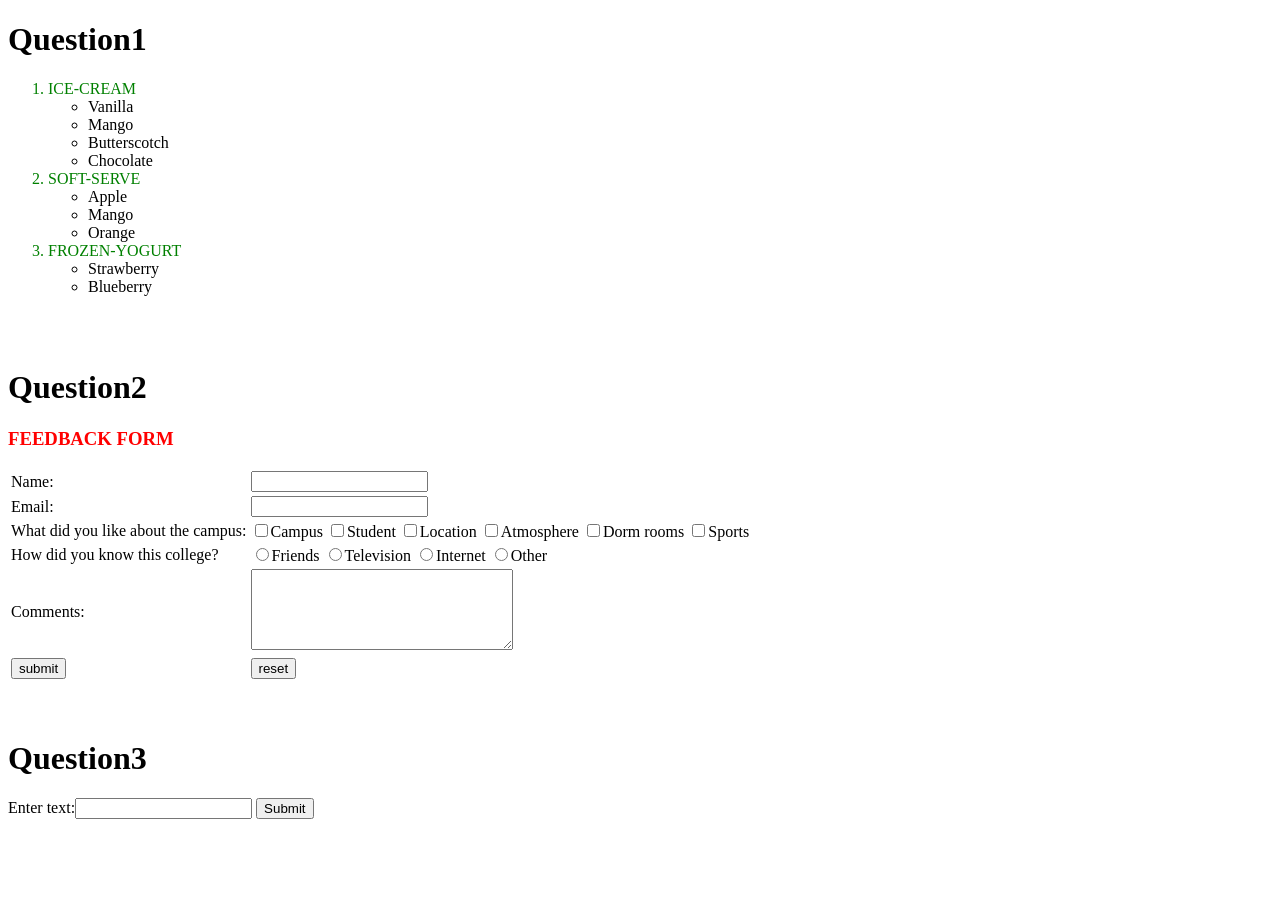
==== assignment/index.html @ ecd5485f "Update index.html" ====
<!doctype html>
<head>
	<title>Assignment</title>
</head>
<body>
<h1>Question1</h1>
	<ol>
		<li style='color:green'>ICE-CREAM</li>
			<ul>
			<li>Vanilla</li>
			<li>Mango</li>	
			<li>Butterscotch</li>
			<li>Chocolate</li>
			</ul>
		<li style='color:green'>SOFT-SERVE</li>
			<ul>	
			<li>Apple</li>
			<li>Mango</li>
			<li>Orange</li>
			</ul>
		<li style='color:green'>FROZEN-YOGURT</li>
			<ul>
			<li>Strawberry</li>
			<li>Blueberry</li>
			</ul>
	</ol>
<br><br>

<h1>Question2</h1>

<h3 style='color:red'>FEEDBACK FORM</h3>
	
	<form method="post" action="https://stjosephs.ac.in/index.html" target="_blank">
<table>
<tr><td>Name:<td><input type='text'><br>
<tr>	<td>Email:<td><input type="email"><br>
<tr>	<td>What did you like about the campus:<br>
	<td><input type="checkbox">Campus
	<input type="checkbox">Student	
	<input type="checkbox">Location
	<input type="checkbox">Atmosphere
	<input type="checkbox">Dorm rooms
	<input type="checkbox">Sports<br>
	
<tr>	<td>How did you know this college?<br>
	<td><input type="radio">Friends
	<input type="radio">Television
	<input type="radio">Internet
	<input type="radio">Other<br>

<tr>	<td>Comments:<td><textarea rows="5" cols="30"></textarea><br>
<tr>	<td><input type="submit" value="submit">
	<td><input type="reset" value="reset">
</table>
</form>

<br><br>

<h1>Question3</h1>

<form >
Enter text:<input type="text" id="fname" name="fname" autocomplete="on">
<input type ="submit" >
</form>
</body>
</html>
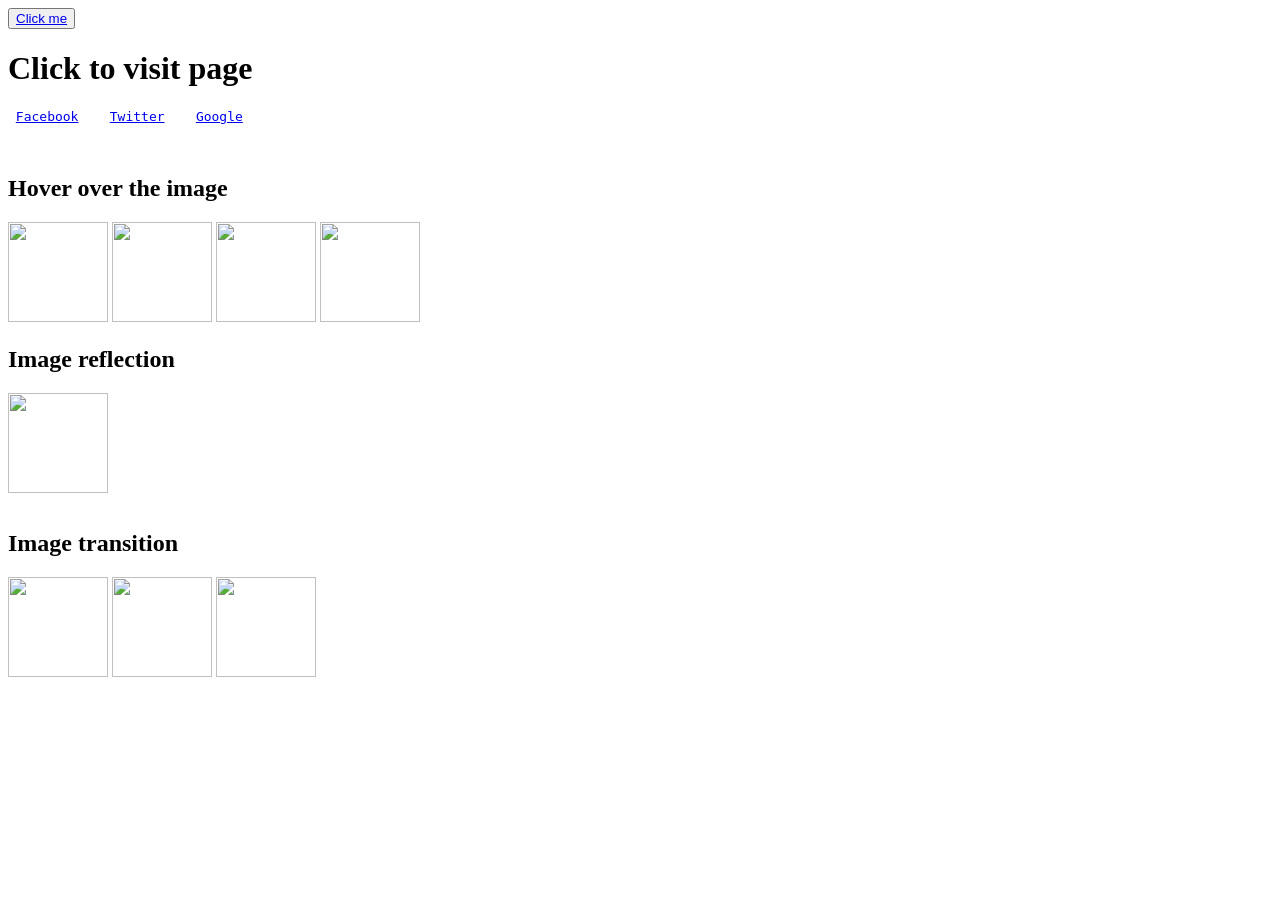
==== commit 1c26da18: "Update index.html" ====
--- a/assignment/index.html
+++ b/assignment/index.html
@@ -1,66 +1,34 @@
-<!doctype html>
+<html>
 <head>
-	<title>Assignment</title>
+      <meta charset = "utf-8">
+     <link rel="stylesheet" href="/prathi8081.github.io/assignment/style.css">
 </head>
 <body>
-<h1>Question1</h1>
-	<ol>
-		<li style='color:green'>ICE-CREAM</li>
-			<ul>
-			<li>Vanilla</li>
-			<li>Mango</li>	
-			<li>Butterscotch</li>
-			<li>Chocolate</li>
-			</ul>
-		<li style='color:green'>SOFT-SERVE</li>
-			<ul>	
-			<li>Apple</li>
-			<li>Mango</li>
-			<li>Orange</li>
-			</ul>
-		<li style='color:green'>FROZEN-YOGURT</li>
-			<ul>
-			<li>Strawberry</li>
-			<li>Blueberry</li>
-			</ul>
-	</ol>
-<br><br>
 
-<h1>Question2</h1>
+	<button><a href="https://www.google.com">Click me</a></button>
+	
 
-<h3 style='color:red'>FEEDBACK FORM</h3>
+	<h1>Click to visit page</h1>
+	<pre> <a href="https:\\www.facebook.com">Facebook</a>    <a href="https:\\www.twitter.com">Twitter</a>    <a href="https:\\www.google.com">Google</a></pre>
+	<br>
+	<h2>Hover over the image</h2>
+	<img src="https://hgtvhome.sndimg.com/content/dam/images/hgtv/fullset/2015/11/10/0/CI_Costa-Farms-Ballad-aster.jpg.rend.hgtvcom.966.644.suffix/1447169929799.jpeg"width="100" height="100"/>
+	<img src="https://encrypted-tbn0.gstatic.com/images?q=tbn%3AANd9GcQvCXyAQCffMCQ42tXuqkfvCkwdj-4OiIvp_iSdFMXBplH5ynF-&usqp=CAU" height="100px" width="100px"/>
+	<img src="https://encrypted-tbn0.gstatic.com/images?q=tbn%3AANd9GcTKYxsqy9HfdLVnjkwWfl3SmYQ0Gw3P3MwkyUbyev0yF0I8BfE3&usqp=CAU" height="100" width="100"/>
+	<img src="https://encrypted-tbn0.gstatic.com/images?q=tbn:ANd9GcSaoFDUnxqjn8YsK3UIFGV0OuyrgxKHcXj2gCZRrxRPp-8Vf-WD&s" width="100" height="100">	
+	<br>
+	<h2>Image reflection</h2>
+	<img class="p1" src="https://images.pexels.com/photos/736230/pexels-photo-736230.jpeg?auto=compress&cs=tinysrgb&dpr=1&w=500" width="100" height="100"/></body>
+	<br><br>	
+	<h2>Image transition</h2>
+	<div id= "cover">
+         <img class = "bottom" src = "https://encrypted-tbn0.gstatic.com/images?q=tbn:ANd9GcSRDBqNAzEq1nrbzSdtrJTmixsGOauRFIRMyOlSmIJvSh3yBYFJ&s" width="100"height="100" >
+         <img class = "top" src = "https://encrypted-tbn0.gstatic.com/images?q=tbn%3AANd9GcTHaE9xRJPaqeTKk8nlnTIS8xoKW8Cbcmv7TxKzv2yIXbp9HMNz&usqp=CAU" width="100"height="100" >
+      	 <img class="three" src="https://encrypted-tbn0.gstatic.com/images?q=tbn:ANd9GcSeRHLl8jUsNPcEPEzvL36lQWh1LSB0KkQoWn8jlu18xIpKG9a6&s" width="100" height="100">
 	
-	<form method="post" action="https://stjosephs.ac.in/index.html" target="_blank">
-<table>
-<tr><td>Name:<td><input type='text'><br>
-<tr>	<td>Email:<td><input type="email"><br>
-<tr>	<td>What did you like about the campus:<br>
-	<td><input type="checkbox">Campus
-	<input type="checkbox">Student	
-	<input type="checkbox">Location
-	<input type="checkbox">Atmosphere
-	<input type="checkbox">Dorm rooms
-	<input type="checkbox">Sports<br>
-	
-<tr>	<td>How did you know this college?<br>
-	<td><input type="radio">Friends
-	<input type="radio">Television
-	<input type="radio">Internet
-	<input type="radio">Other<br>
-
-<tr>	<td>Comments:<td><textarea rows="5" cols="30"></textarea><br>
-<tr>	<td><input type="submit" value="submit">
-	<td><input type="reset" value="reset">
-</table>
-</form>
-
-<br><br>
-
-<h1>Question3</h1>
-
-<form >
-Enter text:<input type="text" id="fname" name="fname" autocomplete="on">
-<input type ="submit" >
-</form>
+	</div>
+  
 </body>
 </html>
+
+		
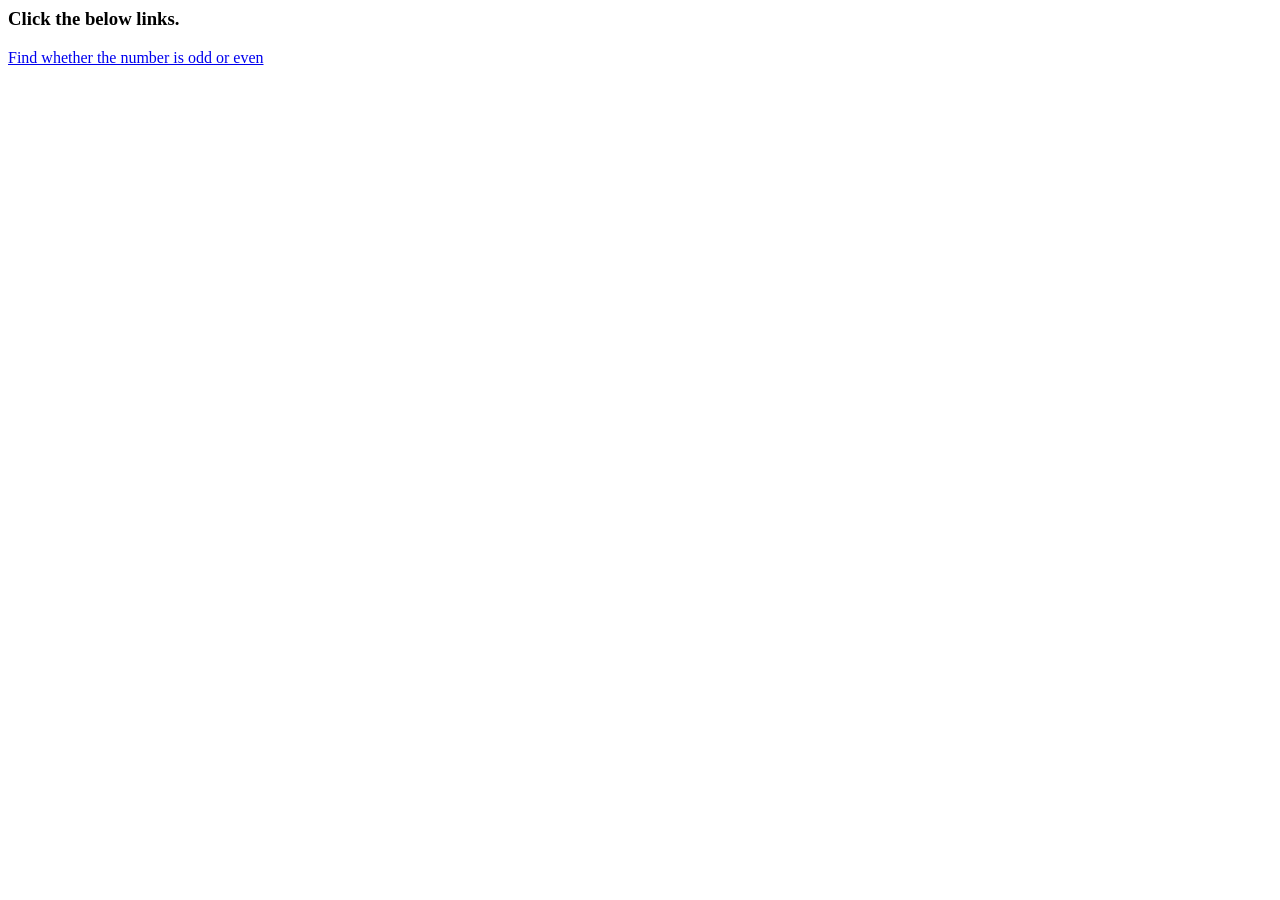
==== commit e74ffb5d: "Create index.html" ====
--- a/assignment/index.html
+++ b/assignment/index.html
@@ -1,34 +1,9 @@
 <html>
 <head>
-      <meta charset = "utf-8">
-     <link rel="stylesheet" href="/prathi8081.github.io/assignment/style.css">
-</head>
-<body>
-
-	<button><a href="https://www.google.com">Click me</a></button>
-	
-
-	<h1>Click to visit page</h1>
-	<pre> <a href="https:\\www.facebook.com">Facebook</a>    <a href="https:\\www.twitter.com">Twitter</a>    <a href="https:\\www.google.com">Google</a></pre>
-	<br>
-	<h2>Hover over the image</h2>
-	<img src="https://hgtvhome.sndimg.com/content/dam/images/hgtv/fullset/2015/11/10/0/CI_Costa-Farms-Ballad-aster.jpg.rend.hgtvcom.966.644.suffix/1447169929799.jpeg"width="100" height="100"/>
-	<img src="https://encrypted-tbn0.gstatic.com/images?q=tbn%3AANd9GcQvCXyAQCffMCQ42tXuqkfvCkwdj-4OiIvp_iSdFMXBplH5ynF-&usqp=CAU" height="100px" width="100px"/>
-	<img src="https://encrypted-tbn0.gstatic.com/images?q=tbn%3AANd9GcTKYxsqy9HfdLVnjkwWfl3SmYQ0Gw3P3MwkyUbyev0yF0I8BfE3&usqp=CAU" height="100" width="100"/>
-	<img src="https://encrypted-tbn0.gstatic.com/images?q=tbn:ANd9GcSaoFDUnxqjn8YsK3UIFGV0OuyrgxKHcXj2gCZRrxRPp-8Vf-WD&s" width="100" height="100">	
-	<br>
-	<h2>Image reflection</h2>
-	<img class="p1" src="https://images.pexels.com/photos/736230/pexels-photo-736230.jpeg?auto=compress&cs=tinysrgb&dpr=1&w=500" width="100" height="100"/></body>
-	<br><br>	
-	<h2>Image transition</h2>
-	<div id= "cover">
-         <img class = "bottom" src = "https://encrypted-tbn0.gstatic.com/images?q=tbn:ANd9GcSRDBqNAzEq1nrbzSdtrJTmixsGOauRFIRMyOlSmIJvSh3yBYFJ&s" width="100"height="100" >
-         <img class = "top" src = "https://encrypted-tbn0.gstatic.com/images?q=tbn%3AANd9GcTHaE9xRJPaqeTKk8nlnTIS8xoKW8Cbcmv7TxKzv2yIXbp9HMNz&usqp=CAU" width="100"height="100" >
-      	 <img class="three" src="https://encrypted-tbn0.gstatic.com/images?q=tbn:ANd9GcSeRHLl8jUsNPcEPEzvL36lQWh1LSB0KkQoWn8jlu18xIpKG9a6&s" width="100" height="100">
-	
-	</div>
-  
-</body>
-</html>
-
-		
+ <title>Assignment3</title>
+ </head>
+ <body>
+ <h3>Click the below links.</h3>
+ <a href="prathi8081.github.io/assignment/qstn1">Find whether the number is odd or even</a>
+ </body>
+ </html>
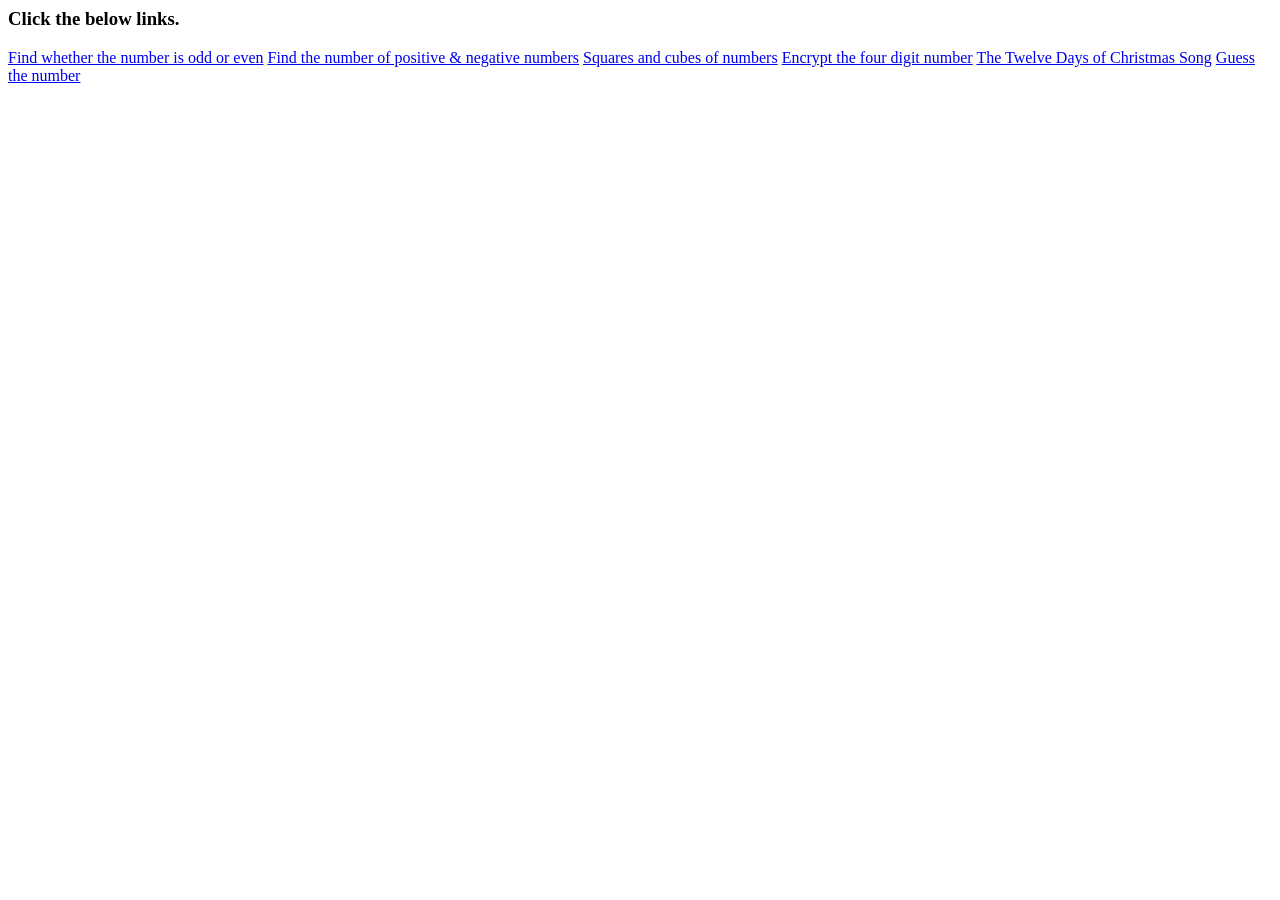
==== commit b865c75d: "Update index.html" ====
--- a/assignment/index.html
+++ b/assignment/index.html
@@ -4,6 +4,11 @@
  </head>
  <body>
  <h3>Click the below links.</h3>
- <a href="prathi8081.github.io/assignment/qstn1">Find whether the number is odd or even</a>
+  <a href="qstn1.html" target="_blank">Find whether the number is odd or even</a>
+  <a href="qstn2.html" target="_blank">Find the number of positive & negative numbers</a>
+  <a href="qstn3.html" target="_blank">Squares and cubes of numbers</a>
+  <a href="qstn4.html" target="_blank">Encrypt the four digit number</a>
+  <a href="qstn5.html" target="_blank">The Twelve Days of Christmas Song</a>
+  <a href="qstn6.html" target="_blank">Guess the number</a>
  </body>
  </html>
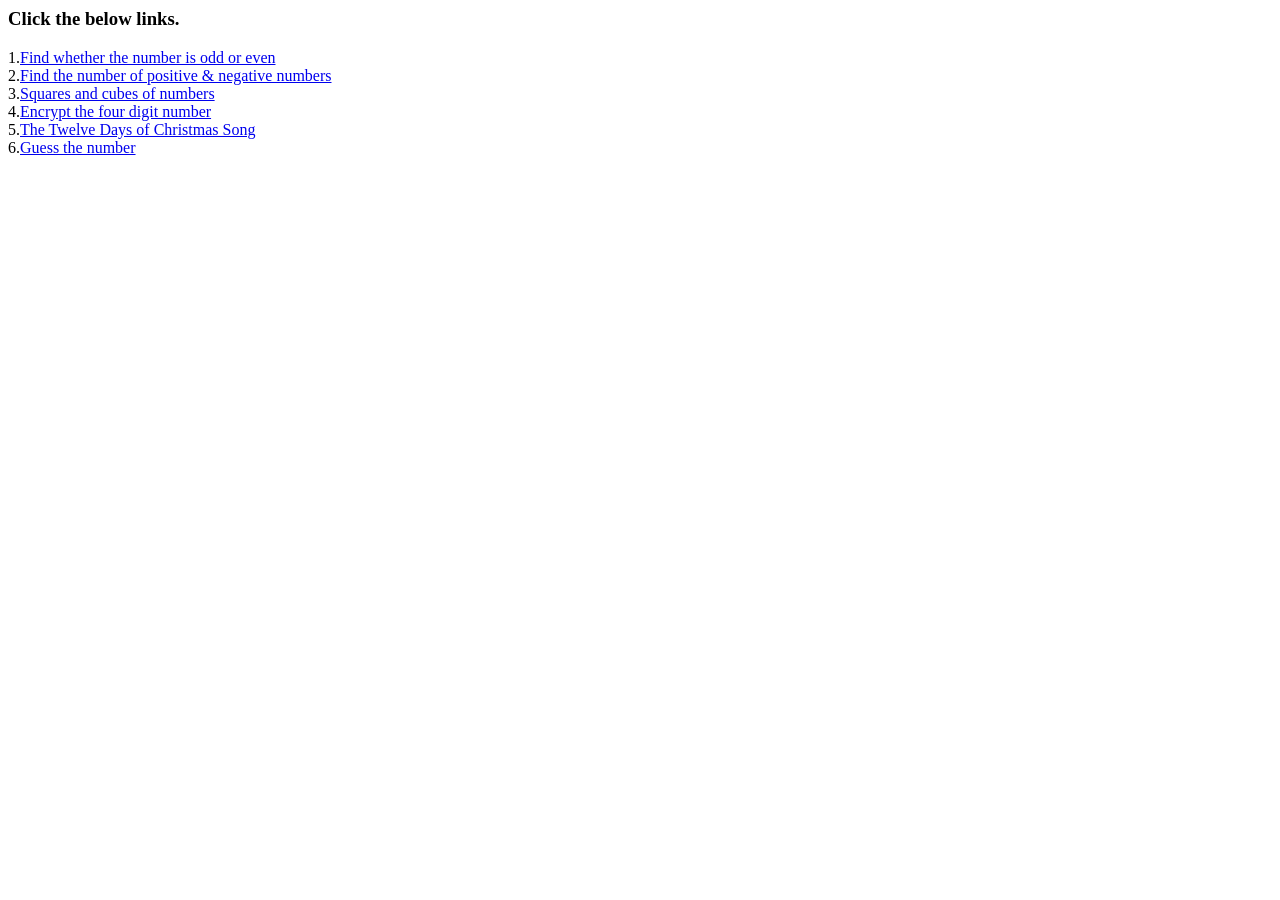
==== commit 31991baf: "Update index.html" ====
--- a/assignment/index.html
+++ b/assignment/index.html
@@ -4,11 +4,11 @@
  </head>
  <body>
  <h3>Click the below links.</h3>
-  <a href="qstn1.html" target="_blank">Find whether the number is odd or even</a>
-  <a href="qstn2.html" target="_blank">Find the number of positive & negative numbers</a>
-  <a href="qstn3.html" target="_blank">Squares and cubes of numbers</a>
-  <a href="qstn4.html" target="_blank">Encrypt the four digit number</a>
-  <a href="qstn5.html" target="_blank">The Twelve Days of Christmas Song</a>
-  <a href="qstn6.html" target="_blank">Guess the number</a>
+  1.<a href="qstn1.html" target="_blank">Find whether the number is odd or even</a><br>
+  2.<a href="qstn2.html" target="_blank">Find the number of positive & negative numbers</a><br>
+  3.<a href="qstn3.html" target="_blank">Squares and cubes of numbers</a><br>
+  4.<a href="qstn4.html" target="_blank">Encrypt the four digit number</a><br>
+  5.<a href="qstn5.html" target="_blank">The Twelve Days of Christmas Song</a><br>
+  6.<a href="qstn6.html" target="_blank">Guess the number</a><br>
  </body>
  </html>
